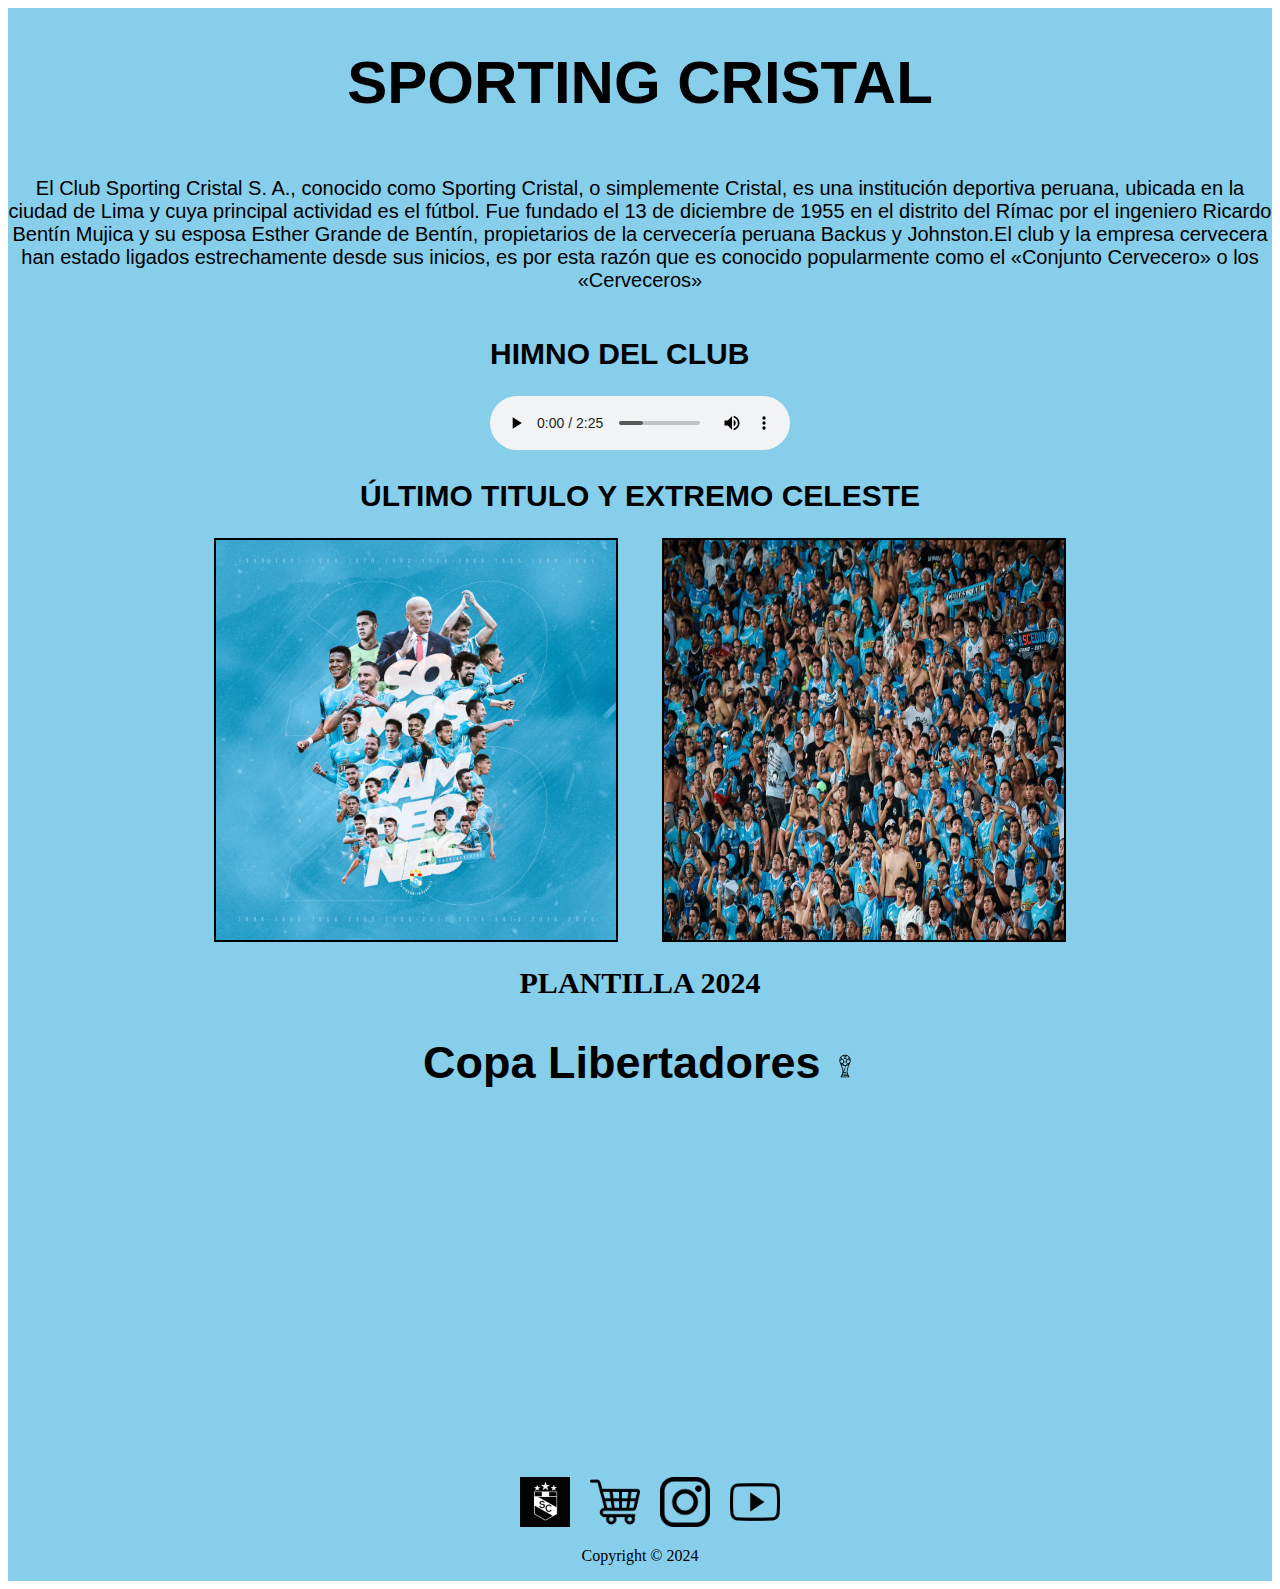
==== index.html @ 9f83f0e5 "First commit" ====
<!DOCTYPE html>
<html lang="en">
<head>
  <title>SPORTING CRISTAL</title>
  <link rel="stylesheet" href="style.css"/>
  <link rel="icon" type="imagen/png" href="sc/Escudo_de_Sporting_Cristal_(version_2018).svg.png"/>
</head>
<body>
  <div id="container">
    <div class="titulo">
      <h1>SPORTING CRISTAL</h1>
    </div>
      <p class="parrafo">El Club Sporting Cristal S. A., conocido como Sporting Cristal, o simplemente Cristal, es una institución deportiva peruana, ubicada en la ciudad de Lima y cuya principal actividad es el fútbol. Fue fundado el 13 de diciembre de 1955 en el distrito del Rímac por el ingeniero Ricardo Bentín Mujica y su esposa Esther Grande de Bentín, propietarios de la cervecería peruana Backus y Johnston.El club y la empresa cervecera han estado ligados estrechamente desde sus inicios, es por esta razón que es conocido popularmente como el «Conjunto Cervecero» o los «Cerveceros»</p>
    <div class="Himno">
      <h2 class="anthem"> HIMNO DEL CLUB</h2>
      <audio controls>
      <source src="sc/la fuerza ganadora.mp3" type="audio/mp3" >
      </audio>
    </div>
    <h2 class="hinchada">ÚLTIMO TITULO Y EXTREMO CELESTE </h2> 
    <div class="imagenes"> 
        <img class="imagen1" src="sc/campeones.jpg" height="400" width="400" /> 
        <img class="imagen2" src="sc/hinchada.jpg" height="400" width="400" />
      <div class="lista">
        <details>
          <summary class="squad">PLANTILLA 2024</summary>
            <ul>ARQUEROS</ul>
              <li>Renato Solis</li>
              <li>Diego Enriquez</li>
              <li>Matias Cordova</li>
            <ul>DEFENSAS</ul>
              <li>Quembol Guadalupe</li>
              <li>Gianfranco Chávez</li>
              <li>Ignácio Da Silva</li>
              <li>Jhilmar Lora</li>
              <li>Franco Medina</li>
              <li>Nicolás Pasquini</li>
              <li>leonardo Díaz</li>
              <li>Rafael Lutiger</li>
              <li>Gabriel Alfaro</li>
            <ul>VOLANTES</ul>
              <li>Jesús Pretell</Li> 
              <li>Leandro Sosa</li>
              <li>Alejandro Hohberg</li>
              <li>Yoshimar Yotún</li>
              <li>Adrián Ascues</li>
              <li>Martín Tavara</li>
              <li>Jostin Alarcón</li>
              <li>Gonzalo Aguirre</li>
              <li>Gustavo Cazonatti</li>
              <li>Maxloren Castro</li>
              <li>Ian Wisdom</li>
             <ul>DELANTEROS</ul>
              <li>Joao Grimaldo</li>
              <li>Martin Cauteruccio</li>
              <li>Irven Ávila</li>
              <li>Diego Otoya</li>
              <li>Fernando Pacheco</li>
              <li>Santiago González</li>  
             <ul>COMANDO TÉCNICO</ul>
              <li>Enderson Moreira (DT)</li>
              <li>Luis Flores (Asistente técnico)</li>
              <li> Gerson Rocha (Preparador Físico)</li>
              <li>Augusto Rossel (Preparador de arqueros)</li>
              <li>Iván Bulos (Asistente)</li>
              <li>Jorge Soto (Asistente)</li>

        </details>
      </div>
    <div class="Libertadores">
      <h2> Copa Libertadores <img src="sc/trophy.png" alt="trofeo"></h2>
      <iframe width="560" height="315" src="https://www.youtube.com/embed/D27k7_9SuM8?si=VLbwAGLGwRUihetD" title="YouTube video player" frameborder="0" allow="accelerometer; autoplay; clipboard-write; encrypted-media; gyroscope; picture-in-picture; web-share" allowfullscreen></iframe>
    </div>  
      <footer>
          <a class="web" target="_blank" href="https://www.clubsportingcristal.pe/">
            <img src="sc/sporting.jpg" alt="oficial" title="pagina oficial de sc" width="50px">
          </a>
          <a class="web" target="_blank" href="https://sportingcristal.sports-crowd.com/">
            <img src="sc/3144456.png" alt="shop" title="tienda celeste" width="50px">
          </a>
          <a class="web" target="_blank" href="https://www.instagram.com/clubsportingcristal/?hl=es-la">
            <img src="sc/insta.png" alt="insta" title="instagram oficial" width="50px">
          </a>
          <a class="web" target="_blank" href="https://www.youtube.com/channel/UCBcoWkroTEQAp_ZELaL6sTA">
            <img src="sc/pngwing.com.png" alt="canal" title="Cristal tv" width="50px">
          </a> 
      </footer>
     <div class="copyright"> 
      <p>Copyright &copy; 2024</p>
     </div>
  </div>
</body>
</html>
---- style.css ----
#container {
    background-color: skyblue;
    display: grid ;
    place-items: center;
}

.titulo {
    font-family: 'Franklin Gothic Medium', 'Arial Narrow', Arial, sans-serif;
    font-size: 30px;
}

.parrafo {
    text-align: center;
    font-family: 'Gill Sans', 'Gill Sans MT', Calibri, 'Trebuchet MS', sans-serif;
    font-size: 20px;
}

.hinchada {
    font-family: 'Franklin Gothic Medium', 'Arial Narrow', Arial, sans-serif;
    font-size: 30px;
}
.anthem {
    font-family: 'Franklin Gothic Medium', 'Arial Narrow', Arial, sans-serif;
    font-size: 30px;
}
.Libertadores {
    display: grid ;
    place-items: center;
    font-family: 'Franklin Gothic Medium', 'Arial Narrow', Arial, sans-serif;
    font-size: 30px;
}

.lista {
    display: grid ;
    place-items: center;
}

footer {
    display: grid ;
    place-items: center;
}

.imagen1 {
    margin-right: 20px;
    margin-bottom: 20px;
    border: 2px solid black;
    
}

.imagen2 {
    margin-left: 20px;
    margin-bottom: 20px; 
    border: 2px solid black;
} 

.squad {
    font-size: 30px;
    font-weight: bold;
    display: grid;
    place-items: center;

}

ul {
    font-weight: bold;
    display: grid;
}

li {
    list-style-image:url(sc/variante-de-balon-de-futbol.png);
    
}

footer {
    margin-top: 20px;
    display: flex;
    justify-content: center;
    align-items: center;

}

.copyright {
    display: grid ;
    place-items: center;
}    

.web {
    margin-left: 20px;
    margin-top: 15px;
}
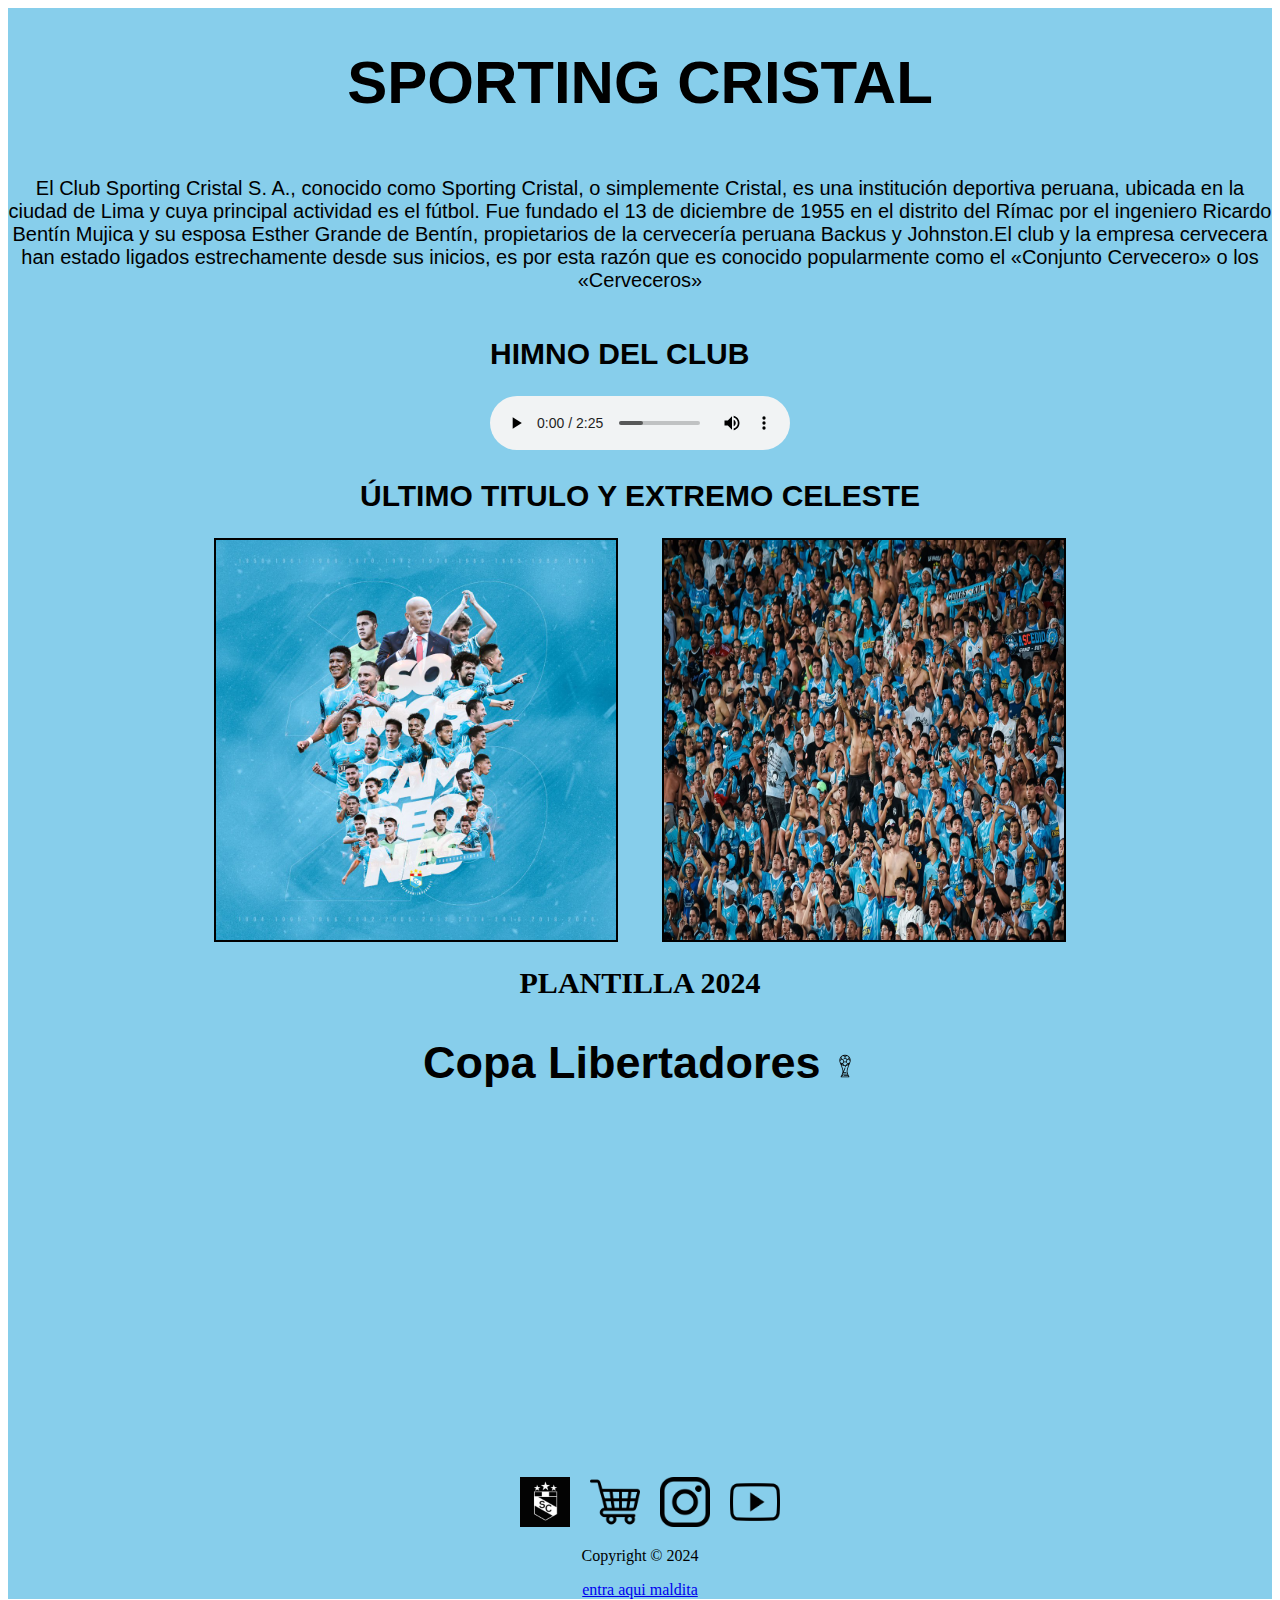
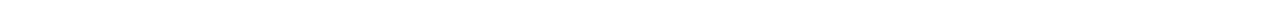
==== commit 91356aca: "cambios" ====
--- a/index.html
+++ b/index.html
@@ -87,6 +87,7 @@
       </footer>
      <div class="copyright"> 
       <p>Copyright &copy; 2024</p>
+      <a href="/webDemo">entra aqui maldita</a>
      </div>
   </div>
 </body>
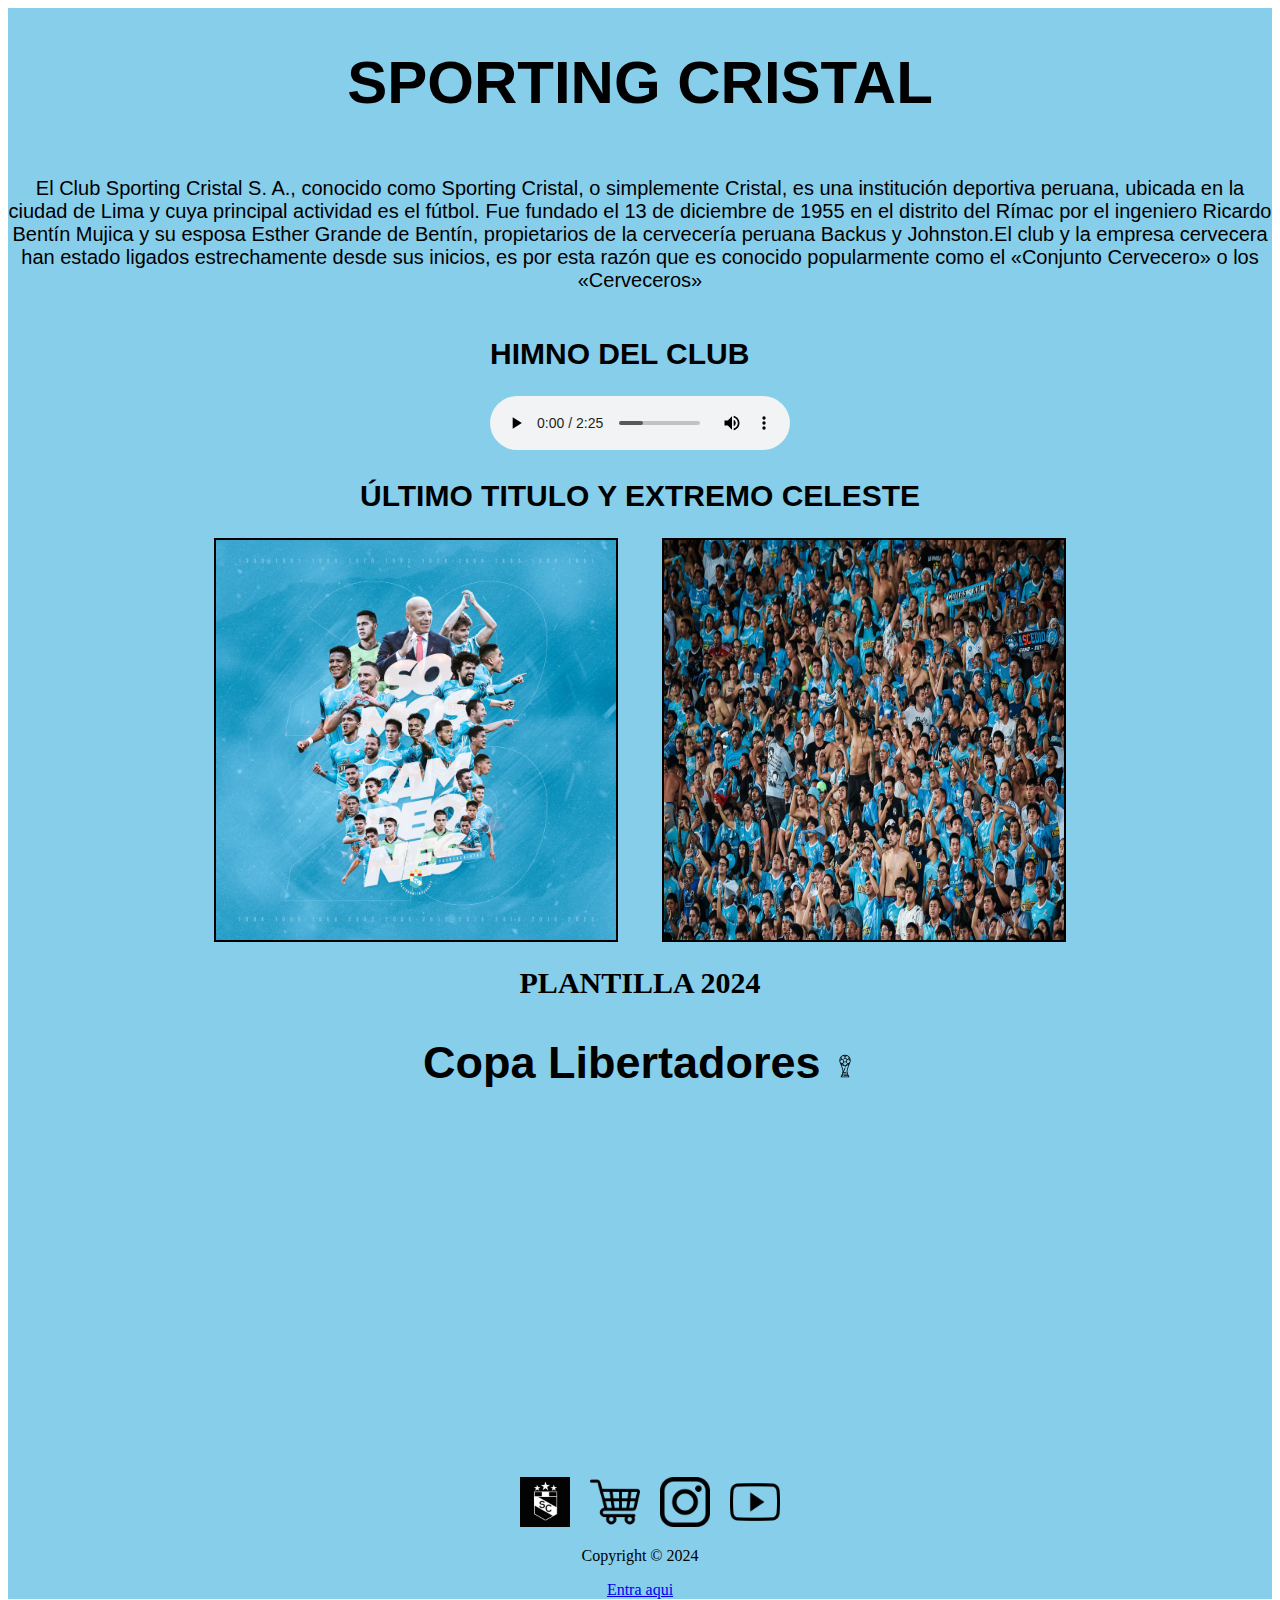
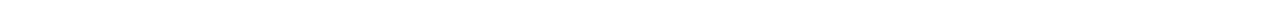
==== commit 836969e5: "se hicieron cambios" ====
--- a/index.html
+++ b/index.html
@@ -87,7 +87,7 @@
       </footer>
      <div class="copyright"> 
       <p>Copyright &copy; 2024</p>
-      <a href="/webDemo">entra aqui maldita</a>
+      <a href="/webDemo">Entra aqui</a>
      </div>
   </div>
 </body>
